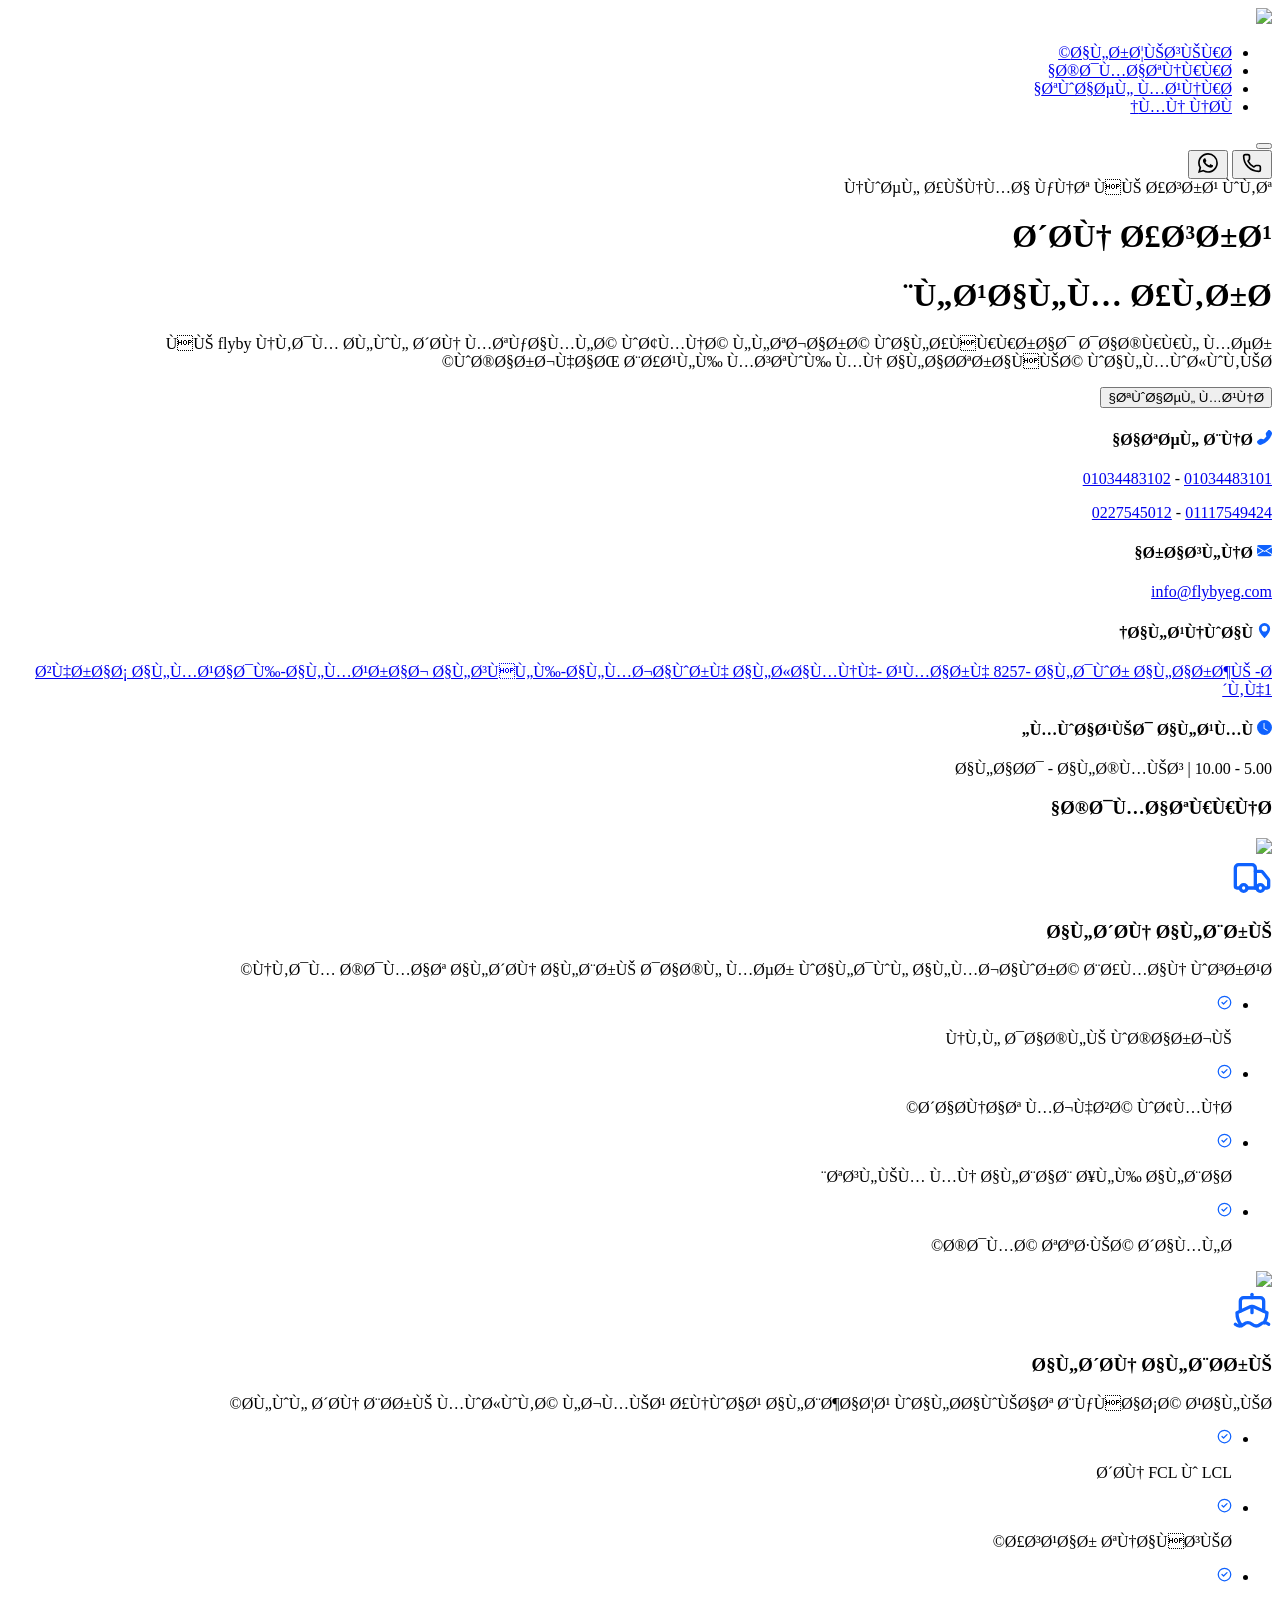
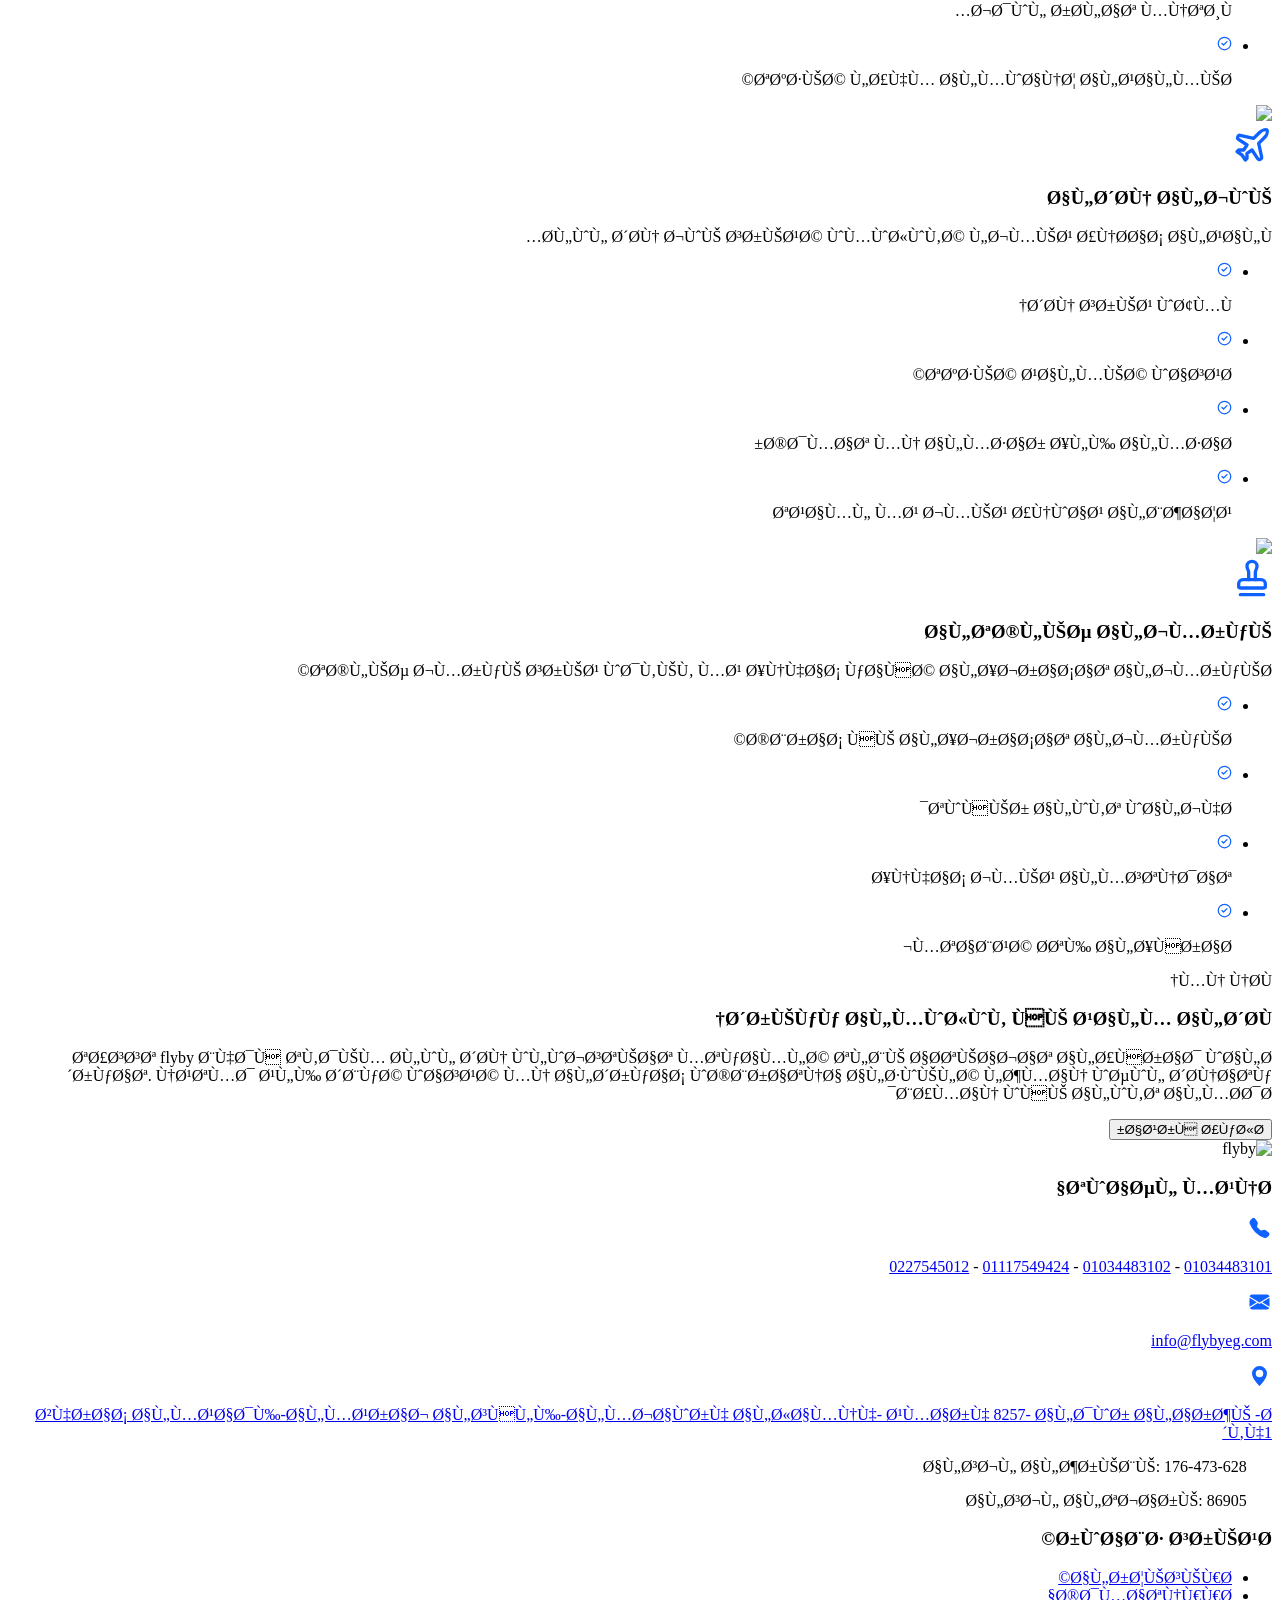
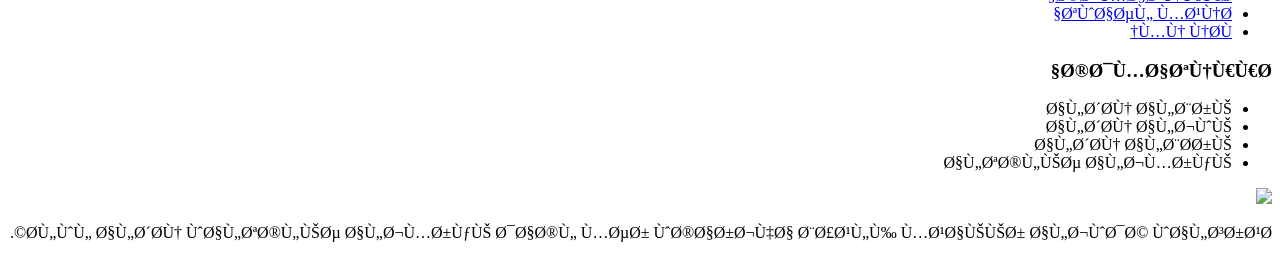
==== index.html @ 8a0c23fa "fixing whatsapp link" ====
<!DOCTYPE html>
<html lang="ar" dir="rtl">

</html>

<head>
    <meta charset="UTF-8 rtl">
    <meta name="viewport" content="width=device-width, initial-scale=1.0">
    <title>الرئيسية</title>
    <link rel="stylesheet" href="./الرئيسية/assets/home.css">
</head>

<body>

    <nav class="navbar">

        <div class="logo">
            <img src="./الرئيسية/assets/Home-images/nav-footer/logo.png">
        </div>



        <ul class="nav-links" id="nav-menu">
            <li>
                <a href="./index.html">الرئيسيـة</a>
            </li>

            <li>
                <a href="./خدماتنا/services.html">خدماتنــا</a>
            </li>

            <li>
                <a href="./تواصل معنا/ContactUs.html">تواصل معنـا</a>
            </li>

            <li>
                <a href="./من نحن/who.html">من نحن</a>
            </li>
        </ul>

        <button class="hamburger" id="hamburger-btn" aria-label="Toggle Navigation">
            <span></span>
            <span></span>
            <span></span>
        </button>

    </nav>

    <a href="tel:+20 10 34483101" id="phone-icon" class="box"><button class="btn"><svg
                xmlns="http://www.w3.org/2000/svg" width="24" height="20" viewBox="0 0 24 24" fill="none"
                stroke="currentColor" stroke-width="2" stroke-linecap="round" stroke-linejoin="round"
                class="lucide lucide-phone preview-icon">
                <path
                    d="M13.832 16.568a1 1 0 0 0 1.213-.303l.355-.465A2 2 0 0 1 17 15h3a2 2 0 0 1 2 2v3a2 2 0 0 1-2 2A18 18 0 0 1 2 4a2 2 0 0 1 2-2h3a2 2 0 0 1 2 2v3a2 2 0 0 1-.8 1.6l-.468.351a1 1 0 0 0-.292 1.233 14 14 0 0 0 6.392 6.384" />
            </svg></button></a>

    <a href="https://wa.me/+201034483102" id="whatsapp-icon" class="box"><button class="btn"><svg
                xmlns="http://www.w3.org/2000/svg" width="24" height="20" fill="currentColor" class="bi bi-whatsapp"
                viewBox="0 0 16 16">
                <path
                    d="M13.601 2.326A7.85 7.85 0 0 0 7.994 0C3.627 0 .068 3.558.064 7.926c0 1.399.366 2.76 1.057 3.965L0 16l4.204-1.102a7.9 7.9 0 0 0 3.79.965h.004c4.368 0 7.926-3.558 7.93-7.93A7.9 7.9 0 0 0 13.6 2.326zM7.994 14.521a6.6 6.6 0 0 1-3.356-.92l-.24-.144-2.494.654.666-2.433-.156-.251a6.56 6.56 0 0 1-1.007-3.505c0-3.626 2.957-6.584 6.591-6.584a6.56 6.56 0 0 1 4.66 1.931 6.56 6.56 0 0 1 1.928 4.66c-.004 3.639-2.961 6.592-6.592 6.592m3.615-4.934c-.197-.099-1.17-.578-1.353-.646-.182-.065-.315-.099-.445.099-.133.197-.513.646-.627.775-.114.133-.232.148-.43.05-.197-.1-.836-.308-1.592-.985-.59-.525-.985-1.175-1.103-1.372-.114-.198-.011-.304.088-.403.087-.088.197-.232.296-.346.1-.114.133-.198.198-.33.065-.134.034-.248-.015-.347-.05-.099-.445-1.076-.612-1.47-.16-.389-.323-.335-.445-.34-.114-.007-.247-.007-.38-.007a.73.73 0 0 0-.529.247c-.182.198-.691.677-.691 1.654s.71 1.916.81 2.049c.098.133 1.394 2.132 3.383 2.992.47.205.84.326 1.129.418.475.152.904.129 1.246.08.38-.058 1.171-.48 1.338-.943.164-.464.164-.86.114-.943-.049-.084-.182-.133-.38-.232" />
            </svg></button></a>

    <main>

        <div class="text-container">
            <span class="head-span">نوصل أينما كنت في أسرع وقت</span>
            <h1 class="first-title">شحن أسرع </h1>
            <h1 class="second-title">لعالم أقرب</h1>

            <p>في flyby نقدم حلول شحن متكاملة وآمنة للتجارة والأفــراد داخــل مصر وخارجها، بأعلى مستوى من الاحترافية
                والموثوقية
            </p>

            <div class="buttons">
                <!-- <button class="btn btn-primary first-button">اطلب عرض سعر</button> -->
                <a href="./تواصل معنا/ContactUs.html"><button class="btn btn-primary button">تواصل معنا</button></a>
            </div>

        </div>

    </main>

    <div class="left-section box">

        <div class="card">

            <div class="text-container">
                <h4>

                    <svg xmlns="http://www.w3.org/2000/svg" width="15" height="15" fill="#0F62FE"
                        class="bi bi-telephone" style="transform: scaleX(-1);" viewBox="0 0 16 16">
                        <path fill-rule="evenodd"
                            d="M1.885.511a1.745 1.745 0 0 1 2.61.163L6.29 2.98c.329.423.445.974.315 1.494l-.547 2.19a.68.68 0 0 0 .178.643l2.457 2.457a.68.68 0 0 0 .644.178l2.189-.547a1.75 1.75 0 0 1 1.494.315l2.306 1.794c.829.645.905 1.87.163 2.611l-1.034 1.034c-.74.74-1.846 1.065-2.877.702a18.6 18.6 0 0 1-7.01-4.42 18.6 18.6 0 0 1-4.42-7.009c-.362-1.03-.037-2.137.703-2.877z" />
                    </svg>
                    اتصل بنا
                </h4>
                <p><a href="tel:+201034483101">01034483101</a> - <a href="tel:+201034483102">01034483102</a></p>
                <p> <a href="tel:+201117549424">01117549424</a> - <a href="tel:0227545012">0227545012</a> </p>
            </div>

        </div>

        <div class="card">

            <div class="text-container">
                <h4>

                    <svg xmlns="http://www.w3.org/2000/svg" width="15" height="15" fill="#0F62FE" class="bi bi-envelope"
                        viewBox="0 0 16 16">
                        <path
                            d="M.05 3.555A2 2 0 0 1 2 2h12a2 2 0 0 1 1.95 1.555L8 8.414zM0 4.697v7.104l5.803-3.558zM6.761 8.83l-6.57 4.027A2 2 0 0 0 2 14h12a2 2 0 0 0 1.808-1.144l-6.57-4.027L8 9.586zm3.436-.586L16 11.801V4.697z" />
                    </svg>
                    راسلنا
                </h4>
                <p> <a href="mailto:info@flybyeg.com">info@flybyeg.com</a></p>
            </div>


        </div>

        <div class="card">

            <div class="text-container">
                <h4>
                    <svg xmlns="http://www.w3.org/2000/svg" width="15" height="15" fill="#0F62FE" class="bi bi-geo-alt"
                        viewBox="0 0 16 16">
                        <path d="M8 16s6-5.686 6-10A6 6 0 0 0 2 6c0 4.314 6 10 6 10m0-7a3 3 0 1 1 0-6 3 3 0 0 1 0 6" />
                    </svg>
                    العنوان
                </h4>
                <p><a href="https://maps.app.goo.gl/1MuejqLenzREb5rr9">زهراء المعادى-المعراج السفلى-المجاوره الثامنه-
                        عماره 8257- الدور الارضي -شقه1</a></p>
            </div>

        </div>

        <div class="card">

            <div class="text-container">
                <h4>
                    <svg xmlns="http://www.w3.org/2000/svg" width="15" height="15" fill="#0F62FE" class="bi bi-clock"
                        viewBox="0 0 16 16">
                        <path
                            d="M16 8A8 8 0 1 1 0 8a8 8 0 0 1 16 0M8 3.5a.5.5 0 0 0-1 0V9a.5.5 0 0 0 .252.434l3.5 2a.5.5 0 0 0 .496-.868L8 8.71z" />
                    </svg>
                    مواعيد العمل
                </h4>
                <p>الاحد - الخميس | 10.00 - 5.00</p>
            </div>



        </div>
    </div>

    <div class="second-div box">

        <h3 class="text-center mt-5">خدماتــنا</h3>

        <div class="card-container">

            <div class="card">
                <img src="./الرئيسية/assets/Home-images/Truck.jpg">

                <div class="text-container">

                    <div class="card-head text-center">
                        <svg xmlns="http://www.w3.org/2000/svg" width="40" height="40" viewBox="0 0 24 24" fill="none"
                            stroke="#0F62FE" stroke-width="2" stroke-linecap="round" stroke-linejoin="round"
                            class="head-svg lucide lucide-truck preview-icon">
                            <path d="M14 18V6a2 2 0 0 0-2-2H4a2 2 0 0 0-2 2v11a1 1 0 0 0 1 1h2" />
                            <path d="M15 18H9" />
                            <path d="M19 18h2a1 1 0 0 0 1-1v-3.65a1 1 0 0 0-.22-.624l-3.48-4.35A1 1 0 0 0 17.52 8H14" />
                            <circle cx="17" cy="18" r="2" />
                            <circle cx="7" cy="18" r="2" />
                        </svg>

                        <h3>الشحن البري</h3>
                    </div>

                    <div class="p-container">
                        <p class="text-center">نقدم خدمات الشحن البري داخل مصر والدول المجاورة بأمان وسرعة</p>

                        <div class="check-list">
                            <ul>
                                <li>

                                    <svg xmlns="http://www.w3.org/2000/svg" width="15" height="15" viewBox="0 0 24 24"
                                        fill="none" stroke="#0F62FE" stroke-width="2" stroke-linecap="round"
                                        stroke-linejoin="round" class="lucide lucide-circle-check preview-icon">
                                        <circle cx="12" cy="12" r="10" />
                                        <path d="m16 9-5.5 5.5L8 12" />
                                    </svg>

                                    <p>نقل داخلي وخارجي</p>

                                </li>

                                <li>

                                    <svg xmlns="http://www.w3.org/2000/svg" width="15" height="15" viewBox="0 0 24 24"
                                        fill="none" stroke="#0F62FE" stroke-width="2" stroke-linecap="round"
                                        stroke-linejoin="round" class="lucide lucide-circle-check preview-icon">
                                        <circle cx="12" cy="12" r="10" />
                                        <path d="m16 9-5.5 5.5L8 12" />
                                    </svg>

                                    <p>شاحنات مجهزة وآمنة</p>

                                </li>

                                <li>

                                    <svg xmlns="http://www.w3.org/2000/svg" width="15" height="15" viewBox="0 0 24 24"
                                        fill="none" stroke="#0F62FE" stroke-width="2" stroke-linecap="round"
                                        stroke-linejoin="round" class="lucide lucide-circle-check preview-icon">
                                        <circle cx="12" cy="12" r="10" />
                                        <path d="m16 9-5.5 5.5L8 12" />
                                    </svg>

                                    <p>تسليم من الباب إلى الباب</p>

                                </li>

                                <li>

                                    <svg xmlns="http://www.w3.org/2000/svg" width="15" height="15" viewBox="0 0 24 24"
                                        fill="none" stroke="#0F62FE" stroke-width="2" stroke-linecap="round"
                                        stroke-linejoin="round" class="lucide lucide-circle-check preview-icon">
                                        <circle cx="12" cy="12" r="10" />
                                        <path d="m16 9-5.5 5.5L8 12" />
                                    </svg>

                                    <p>خدمة تغطية شاملة</p>

                                </li>
                            </ul>
                        </div>
                    </div>
                </div>

            </div>

            <div class="card">
                <img src="./الرئيسية/assets/Home-images/sea_freight.jpg">

                <div class="text-container">

                    <div class="card-head text-center">

                        <svg xmlns="http://www.w3.org/2000/svg" width="40" height="40" viewBox="0 0 24 24" fill="none"
                            stroke="#0F62FE" stroke-width="2" stroke-linecap="round" stroke-linejoin="round"
                            class="head-svg lucide lucide-ship preview-icon">
                            <path d="M12 2v2" />
                            <path d="M12 9.189V13" />
                            <path d="M19 12V6a2 2 0 00-2-2H7a2 2 0 00-2 2v6" />
                            <path
                                d="M19.38 19A11.6 11.6 0 0021 13l-8.188-3.639a2 2 0 00-1.624 0L3 13.001a11.6 11.6 0 002.81 7.76" />
                            <path
                                d="M2 20c.6.5 1.2 1 2.5 1 2.5 0 2.5-2 5-2 1.3 0 1.9.5 2.5 1s1.2 1 2.5 1c2.5 0 2.5-2 5-2 1.3 0 1.9.5 2.5 1" />
                        </svg>

                        <h3>الشحن البحري</h3>
                    </div>

                    <div class="p-container">
                        <p class="text-center">حلول شحن بحري موثوقة لجميع أنواع البضائع والحاويات بكفاءة عالية</p>

                        <div class="check-list">
                            <ul>
                                <li>

                                    <svg xmlns="http://www.w3.org/2000/svg" width="15" height="15" viewBox="0 0 24 24"
                                        fill="none" stroke="#0F62FE" stroke-width="2" stroke-linecap="round"
                                        stroke-linejoin="round" class="lucide lucide-circle-check preview-icon">
                                        <circle cx="12" cy="12" r="10" />
                                        <path d="m16 9-5.5 5.5L8 12" />
                                    </svg>

                                    <p>شحن FCL و LCL</p>

                                </li>

                                <li>

                                    <svg xmlns="http://www.w3.org/2000/svg" width="15" height="15" viewBox="0 0 24 24"
                                        fill="none" stroke="#0F62FE" stroke-width="2" stroke-linecap="round"
                                        stroke-linejoin="round" class="lucide lucide-circle-check preview-icon">
                                        <circle cx="12" cy="12" r="10" />
                                        <path d="m16 9-5.5 5.5L8 12" />
                                    </svg>

                                    <p>أسعار تنافسية</p>

                                </li>

                                <li>

                                    <svg xmlns="http://www.w3.org/2000/svg" width="15" height="15" viewBox="0 0 24 24"
                                        fill="none" stroke="#0F62FE" stroke-width="2" stroke-linecap="round"
                                        stroke-linejoin="round" class="lucide lucide-circle-check preview-icon">
                                        <circle cx="12" cy="12" r="10" />
                                        <path d="m16 9-5.5 5.5L8 12" />
                                    </svg>

                                    <p>جدول رحلات منتظم</p>

                                </li>

                                <li>

                                    <svg xmlns="http://www.w3.org/2000/svg" width="15" height="15" viewBox="0 0 24 24"
                                        fill="none" stroke="#0F62FE" stroke-width="2" stroke-linecap="round"
                                        stroke-linejoin="round" class="lucide lucide-circle-check preview-icon">
                                        <circle cx="12" cy="12" r="10" />
                                        <path d="m16 9-5.5 5.5L8 12" />
                                    </svg>

                                    <p>تغطية لأهم الموانئ العالمية</p>

                                </li>
                            </ul>
                        </div>
                    </div>

                </div>

            </div>

            <div class="card">
                <img src="./الرئيسية/assets/Home-images/plane.jpg">

                <div class="text-container">

                    <div class="card-head text-center">
                        <svg xmlns="http://www.w3.org/2000/svg" width="40" height="40" viewBox="0 0 24 24" fill="none"
                            stroke="#0F62FE" stroke-width="2" stroke-linecap="round" stroke-linejoin="round"
                            class="text-center head-svg lucide lucide-plane preview-icon">
                            <path
                                d="M17.8 19.2 16 11l3.5-3.5C21 6 21.5 4 21 3c-1-.5-3 0-4.5 1.5L13 8 4.8 6.2c-.5-.1-.9.1-1.1.5l-.3.5c-.2.5-.1 1 .3 1.3L9 12l-2 3H4l-1 1 3 2 2 3 1-1v-3l3-2 3.5 5.3c.3.4.8.5 1.3.3l.5-.2c.4-.3.6-.7.5-1.2z" />
                        </svg>

                        <h3 class="text-center">الشحن الجوي</h3>
                    </div>


                    <div class="p-container">
                        <p class="text-center">حلول شحن جوي سريعة وموثوقة لجميع أنحاء العالم</p>

                        <div class="check-list">
                            <ul>
                                <li>

                                    <svg xmlns="http://www.w3.org/2000/svg" width="15" height="15" viewBox="0 0 24 24"
                                        fill="none" stroke="#0F62FE" stroke-width="2" stroke-linecap="round"
                                        stroke-linejoin="round" class="lucide lucide-circle-check preview-icon">
                                        <circle cx="12" cy="12" r="10" />
                                        <path d="m16 9-5.5 5.5L8 12" />
                                    </svg>

                                    <p>شحن سريع وآمن</p>

                                </li>

                                <li>

                                    <svg xmlns="http://www.w3.org/2000/svg" width="15" height="15" viewBox="0 0 24 24"
                                        fill="none" stroke="#0F62FE" stroke-width="2" stroke-linecap="round"
                                        stroke-linejoin="round" class="lucide lucide-circle-check preview-icon">
                                        <circle cx="12" cy="12" r="10" />
                                        <path d="m16 9-5.5 5.5L8 12" />
                                    </svg>

                                    <p>تغطية عالمية واسعة</p>

                                </li>

                                <li>

                                    <svg xmlns="http://www.w3.org/2000/svg" width="15" height="15" viewBox="0 0 24 24"
                                        fill="none" stroke="#0F62FE" stroke-width="2" stroke-linecap="round"
                                        stroke-linejoin="round" class="lucide lucide-circle-check preview-icon">
                                        <circle cx="12" cy="12" r="10" />
                                        <path d="m16 9-5.5 5.5L8 12" />
                                    </svg>

                                    <p>خدمات من المطار إلى المطار</p>

                                </li>

                                <li>

                                    <svg xmlns="http://www.w3.org/2000/svg" width="15" height="15" viewBox="0 0 24 24"
                                        fill="none" stroke="#0F62FE" stroke-width="2" stroke-linecap="round"
                                        stroke-linejoin="round" class="lucide lucide-circle-check preview-icon">
                                        <circle cx="12" cy="12" r="10" />
                                        <path d="m16 9-5.5 5.5L8 12" />
                                    </svg>

                                    <p>تعامل مع جميع أنواع البضائع</p>

                                </li>
                            </ul>
                        </div>
                    </div>

                </div>

            </div>

            <div class="card">
                <img src="./الرئيسية/assets/Home-images/Paper.jpg">
                <div class="text-container">

                    <div class="card-head text-center">
                        <svg xmlns="http://www.w3.org/2000/svg" width="40" height="40" viewBox="0 0 24 24" fill="none"
                            stroke="#0F62FE" stroke-width="2" stroke-linecap="round" stroke-linejoin="round"
                            class="head-svg lucide lucide-stamp preview-icon">
                            <path d="M14 13V8.5C14 7 15 7 15 5a3 3 0 0 0-6 0c0 2 1 2 1 3.5V13" />
                            <path
                                d="M20 15.5a2.5 2.5 0 0 0-2.5-2.5h-11A2.5 2.5 0 0 0 4 15.5V17a1 1 0 0 0 1 1h14a1 1 0 0 0 1-1z" />
                            <path d="M5 22h14" />
                        </svg>
                        <h3>التخليص الجمركي</h3>
                    </div>

                    <div class="p-container">
                        <p class="text-center">تخليص جمركي سريع ودقيق مع إنهاء كافة الإجراءات الجمركية</p>

                        <div class="check-list">
                            <ul>
                                <li>

                                    <svg xmlns="http://www.w3.org/2000/svg" width="15" height="15" viewBox="0 0 24 24"
                                        fill="none" stroke="#0F62FE" stroke-width="2" stroke-linecap="round"
                                        stroke-linejoin="round" class="lucide lucide-circle-check preview-icon">
                                        <circle cx="12" cy="12" r="10" />
                                        <path d="m16 9-5.5 5.5L8 12" />
                                    </svg>

                                    <p>خبراء في الإجراءات الجمركية</p>

                                </li>

                                <li>

                                    <svg xmlns="http://www.w3.org/2000/svg" width="15" height="15" viewBox="0 0 24 24"
                                        fill="none" stroke="#0F62FE" stroke-width="2" stroke-linecap="round"
                                        stroke-linejoin="round" class="lucide lucide-circle-check preview-icon">
                                        <circle cx="12" cy="12" r="10" />
                                        <path d="m16 9-5.5 5.5L8 12" />
                                    </svg>

                                    <p>توفير الوقت والجهد</p>

                                </li>

                                <li>

                                    <svg xmlns="http://www.w3.org/2000/svg" width="15" height="15" viewBox="0 0 24 24"
                                        fill="none" stroke="#0F62FE" stroke-width="2" stroke-linecap="round"
                                        stroke-linejoin="round" class="lucide lucide-circle-check preview-icon">
                                        <circle cx="12" cy="12" r="10" />
                                        <path d="m16 9-5.5 5.5L8 12" />
                                    </svg>

                                    <p>إنهاء جميع المستندات</p>

                                </li>

                                <li>

                                    <svg xmlns="http://www.w3.org/2000/svg" width="15" height="15" viewBox="0 0 24 24"
                                        fill="none" stroke="#0F62FE" stroke-width="2" stroke-linecap="round"
                                        stroke-linejoin="round" class="lucide lucide-circle-check preview-icon">
                                        <circle cx="12" cy="12" r="10" />
                                        <path d="m16 9-5.5 5.5L8 12" />
                                    </svg>

                                    <p>متابعة حتى الإفراج</p>

                                </li>
                            </ul>
                        </div>
                    </div>

                </div>


            </div>

        </div>

    </div>

    <div class="who-are-we box">

        <div class="text-container">
            <span class="head-span">من نحن</span>
            <h3>شريكك الموثوق في عالم الشحن</h3>
            <p>تأسست flyby بهدف تقديم حلول شحن ولوجستيات متكاملة تلبي احتياجات الأفراد والشركات. نعتمد على شبكة
                واسعة من الشركاء وخبراتنا الطويلة لضمان وصول شحناتك بأمان وفي الوقت المحدد</p>
            <a href="./من نحن/who.html"><button class="btn btn-primary button">اعرف أكثر</button></a>
        </div>

        <img src="./الرئيسية/assets/Home-images/who.png" alt="flyby">

    </div>

    <footer>
        <div class="first-group">

            <h3>تواصل معنا</h3>

            <div class="link">
                <svg xmlns="http://www.w3.org/2000/svg" width="25" height="20" fill="#0F62FE"
                    class="bi bi-telephone-fill" viewBox="0 0 16 16">
                    <path fill-rule="evenodd"
                        d="M1.885.511a1.745 1.745 0 0 1 2.61.163L6.29 2.98c.329.423.445.974.315 1.494l-.547 2.19a.68.68 0 0 0 .178.643l2.457 2.457a.68.68 0 0 0 .644.178l2.189-.547a1.75 1.75 0 0 1 1.494.315l2.306 1.794c.829.645.905 1.87.163 2.611l-1.034 1.034c-.74.74-1.846 1.065-2.877.702a18.6 18.6 0 0 1-7.01-4.42 18.6 18.6 0 0 1-4.42-7.009c-.362-1.03-.037-2.137.703-2.877z" />
                </svg>
                <p><a href="tel:+201034483101">01034483101</a> - <a href="tel:+201034483102">01034483102</a> - <a
                        href="tel:+201117549424">01117549424</a> - <a href="tel:0227545012">0227545012</a> </p>
            </div>

            <div class="link">

                <svg xmlns="http://www.w3.org/2000/svg" width="25" height="20" fill="#0F62FE"
                    class="bi bi-envelope-fill" viewBox="0 0 16 16">
                    <path
                        d="M.05 3.555A2 2 0 0 1 2 2h12a2 2 0 0 1 1.95 1.555L8 8.414zM0 4.697v7.104l5.803-3.558zM6.761 8.83l-6.57 4.027A2 2 0 0 0 2 14h12a2 2 0 0 0 1.808-1.144l-6.57-4.027L8 9.586zm3.436-.586L16 11.801V4.697z" />
                </svg>

                <p><a href="mailto:info@flybyeg.com">info@flybyeg.com</a></p>

            </div>

            <div class="link">

                <svg xmlns="http://www.w3.org/2000/svg" width="25" height="20" fill="#0F62FE" class="bi bi-geo-alt-fill"
                    viewBox="0 0 16 16">
                    <path d="M8 16s6-5.686 6-10A6 6 0 0 0 2 6c0 4.314 6 10 6 10m0-7a3 3 0 1 1 0-6 3 3 0 0 1 0 6" />
                </svg>

                <p><a href="https://maps.app.goo.gl/1MuejqLenzREb5rr9">زهراء المعادى-المعراج السفلى-المجاوره الثامنه-
                        عماره 8257- الدور الارضي -شقه1</a></p>

            </div>

            <div class="link" style="margin-right: 2%;">

                <p>السجل الضريبي: 176-473-628 </p>
                <p>السجل التجاري: 86905</p>

            </div>




        </div>
        </div>

        <div class="second-group">

            <h3>روابط سريعة</h3>

            <ul class="links">
                <li>
                    <a href="./index.html">الرئيسيـة</a>
                </li>

                <li>
                    <a href="./خدماتنا/services.html">خدماتنــا</a>
                </li>

                <li>
                    <a href="./تواصل معنا/ContactUs.html">تواصل معنا</a>
                </li>

                <li>
                    <a href="./من نحن/who.html">من نحن</a>
                </li>
            </ul>

        </div>

        <div class="third-group">
            <h3>خدماتنــا</h3>
            <ul class="links">
                <li>الشحن البري</li>
                <li>الشحن الجوي</li>
                <li>الشحن البحري</li>
                <li>التخليص الجمركي</li>
            </ul>
        </div>

        <div class="fourth-group">
            <img src="./الرئيسية/assets/Home-images/nav-footer/logo.png">
            <p>حلول الشحن والتخليص الجمركي داخل مصر وخارجها بأعلى معايير الجودة والسرعة.</p>
        </div>
    </footer>

    <script src="./الرئيسية/assets/home.js"></script>
</body>
---- الرئيسية/assets/home.css ----
@font-face {
    font-family: Cairo;
    src: url(../../fonts/Cairo/Cairo-VariableFont_slnt\,wght.ttf);
}

@font-face {
    font-family: Tajawal;
    src: url(../../fonts/Tajawal/Tajawal-Bold.ttf);
}

body {
    margin: 0;
    font-family: Cairo;
}

h1,
h2,
h3,
h4,
h5,
h6 {
    font-family: Tajawal;
    font-weight: bold;
}

.text-center {
    text-align: center;
}

.btn {
    background-color: #0F62FE;
    color: white;
    transition: all ease 0.3s;
    font-family: Cairo;
    border-radius: 5px;
    border: #0F62FE solid 2px;
    cursor: pointer;
    padding: 5px 10px;
}

.btn:hover {
    transform: scale(1.1);
}

#phone-icon {
    position: fixed;
    bottom: 10%;
    right: 5%;
    z-index: 2000;
}

#whatsapp-icon {
    position: fixed;
    bottom: 10%;
    left: 5%;
    z-index: 2000;
}

#whatsapp-icon svg,
#phone-icon svg {
    display: flex;
    align-self: center;
}

.box {
    opacity: 0;
    transform: translateY(50px);
    transition: all 0.6s ease-out;
}

.box.show {
    opacity: 1;
    transform: translateY(0);
}

/*--------------------------------------------------------------------------NavbarStyling------------------------------------------*/
.navbar {
    display: flex;
    justify-content: space-between;
    align-items: center;
    background-color: #062150;
    color: white;
    padding: 0px 4%;
    position: sticky;
    top: 0;
    z-index: 1;
    white-space: nowrap;
    z-index: 10001;
}

.hamburger {
    display: none;
    display: flex;
    flex-direction: column;
    justify-content: space-between;
    width: 28px;
    min-height: 25px !important;
    max-height: 25px;
    background: transparent;
    cursor: pointer;
    padding: 1.5%;
}

.hamburger span {
    width: 100%;
    border: #0F62FE solid 1px;
    background-color: #0F62FE;
    border-radius: 2px;
    margin-bottom: 0px;
    display: none;
}

.logo {
    width: 6rem
}

.navbar img {
    width: 100%;
    height: auto;
}

nav button {
    background-color: #0F62FE;
    padding: 8px;
    border-radius: 7px;
    transition: all ease 0.3s;
    font-weight: bold;
    border: none;
    justify-self: end;
    color: white;
    white-space: nowrap;
}

nav ul {
    display: flex;
    gap: 3rem;
    list-style: none;
}

li a {
    color: white;
    text-decoration: none;
    transition: all ease 0.3s;
    font-size: 14px;
}

li a:hover {
    color: #0F62FE;
}

/* --------------------------Main Stying----------------------------- */

main {
    background-image: url('./hero.png');
    background-position: center;
    background-repeat: no-repeat;
    background-size: cover;
    height: 94vh;
    display: flex;
    justify-content: end;
}

main h1 {
    margin-top: 5px;
    margin-bottom: 0;
}

main .text-container {
    display: flex;
    justify-content: center;
    flex-direction: column;
    width: 100%;
    max-width: 311px;
    text-align: right;
    margin-left: 5%;
}

.head-span {
    color: #0F62FE;
    background-color: #F5F9FF;
    border-radius: 20px;
    padding: 10px;
    width: fit-content;
    margin-bottom: 1%;
    font-size: small;
    font-family: Cairo;
}

main .second-title {
    color: #0348C9;
}

main .button {
    background-color: #0F62FE;
    color: white;
    transition: all ease 0.3s;
}

main .button:hover {
    background-color: #0F62FE;
    color: white;
    transform: scale(1.1);
}

main p {
    /* width: 25%; */
    text-align: right;
}

main .first-button {
    margin-right: 5%;
}

main .buttons {
    display: flex;
    width: 100%;
    justify-content: right;
    font-family: Cairo;
}

/* -----------------Contact Us info-------------- */

/* --------------Left Section Styling--------------- */
.left-section h4 {
    margin-bottom: 5px;
    font-size: 15px;
    text-align: right;
}

.left-section h4 {
    height: 3vh;
    justify-content: center;
    width: 100%;
    display: flex;
    gap: 5%;
}

.left-section svg {
    align-self: center;
}

.left-section p {
    margin-top: 0px;
    max-width: 300px;
    color: grey;
    font-size: 12px;
    text-align: right;
}

.left-section a {
    color: grey;
    text-decoration: none;
    transition: all ease 0.3s;
}

.left-section a:hover {
    color: #0F62FE;
}

.left-section {
    margin-top: 5%;
    gap: 3%;
    align-items: end;
    display: flex;
    justify-content: center;
    width: 90%;
    flex-wrap: wrap;
    margin-inline: auto;
}

.left-section .card {
    align-self: normal;
    width: 20%;
    border: none;
    background-color: rgb(158 158 158 / 7%);
    min-width: 230px;
}

.left-section .text-container {
    padding: 10%;
    align-items: center;
    flex-direction: column;
    display: flex;
}

/* -----------------Cards styling---------------- */

.second-div {
    display: flex;
    gap: 2%;
    justify-content: center;
    flex-wrap: wrap;
    flex-direction: column;
    margin-top: 3%;
}

.second-div .card-head {
    display: flex;
    flex-direction: column;
    align-items: center;
}

.text-center {
    text-align: center;
}

.second-div .card-container {
    display: flex;
    gap: 2%;
    justify-content: center;
    text-align: right;
    flex-wrap: wrap;
}

.second-div img {
    width: 100%;
    height: auto;
    border-top-left-radius: 5%;
    border-top-right-radius: 5%;
    border-bottom-left-radius: 0%;
    border-bottom-right-radius: 0%;
}

.second-div h3 {
    color: #0348C9;
    font-size: 30px;
}

.second-div .text-container h3 {
    font-size: 22px;
    margin-top: 5px;
    margin-bottom: 0;
}

.second-div .text-container p {
    font-size: 12px;
}

.second-div .text-container .head-svg {
    background-color: white;
    border-radius: 16%;
    box-shadow: 0 10px 20px rgba(226, 232, 224, 0.5);
    margin-top: -25px;
    position: relative;
    z-index: 1000;
    padding: 4%;
}

.second-div .text-container {
    background-color: white;
    border-top-left-radius: 0%;
    border-top-right-radius: 0%;
    border-bottom-left-radius: 5%;
    border-bottom-right-radius: 5%;
    box-shadow: 0 4px 12px rgba(226, 232, 224, 0.5);
    position: relative;
}

.second-div .card {
    min-width: 170px;
    flex: 0 0 17%;
    transition: all ease 0.3s;
    margin-top: 1%;
    border: none;
}

.second-div .text-container {
    transition: all ease 0.3s;
    padding-bottom: 2%;

}

.second-div .card:hover {
    transform: scale(1.1);
}

.second-div .card:hover .text-container {
    transform: translateY(-20px);
}

.second-div ul {
    list-style: none;
    display: flex;
    padding: 0;
    flex-direction: column;
    align-items: end;
}

.second-div .text-container p {
    color: grey;
}

.second-div .p-container p {
    padding: 0px 10px 0px 10px;
}

li {
    display: flex;
    gap: 1%;
    flex: 1;
    width: 95%;
    margin-bottom: 2%;
}

li p {
    min-width: 150px;
    padding: 0 !important;
    text-align: right;
    margin: 0;
}


li svg {
    min-width: 25px;
    align-self: center;
}

.second-div .p-container svg {
    margin-top: 4px;
}

/* ------------------Who Are We Styling--------------- */

.who-are-we {
    display: flex;
    flex-wrap: wrap;
    flex-direction: row;
    margin-top: 8%;
    gap: 3%;
    justify-content: center;
    text-align: right;
}

.who-are-we .head-span {
    font-size: 15px;
}

.who-are-we img {
    width: 40%;
    height: auto;
    border-radius: 10px;
}

.who-are-we .text-container {
    width: 40%;
    margin-top: 15px;
    display: flex;
    flex-direction: column;
}

.who-are-we .text-container h3 {
    color: #0348C9;
    margin-top: 4%;
    margin-bottom: 4%;
}

.who-are-we .text-container p {
    max-width: 400px;
}

/*-------------------------------------------Footer Styling------------------------------------*/
footer {
    display: flex;
    flex-wrap: wrap;
    background-color: #062150;
    color: white;
    padding: 1rem 2rem;
    gap: 5rem;
    margin-top: 5%;
}

footer p,
footer a,
footer li {
    font-size: 14px;
}

footer a {
    color: white;
    transition: all ease 0.3s;
    text-decoration: none;
}

footer a:hover {
    color: #0F62FE;
}

footer>div {
    flex: 1;
}

.first-group .link {
    display: flex;
    gap: 1rem;
    white-space: nowrap;
}

.first-group svg {
    align-self: center;
}

.second-group .links,
.third-group .links {
    display: flex;
    flex-direction: column;
    white-space: nowrap;
    padding-right: 0;
    gap: 2rem;
}

.fourth-group {
    display: flex;
    flex-direction: column;
    text-align: center;
}

.fourth-group img {
    width: 100%;
    height: auto;
    margin-left: 0;
    margin-top: 1rem;
}

/*---------------------------Media Quereies---------------------------------- */

@media (max-width: 576px) {

    body {
        font-size: 1rem;
        line-height: 1.5;
    }

    h1,
    .h1 {
        font-size: 30px;
        line-height: 1.25;
        margin-bottom: 1rem;
    }

    h2,
    .h2 {
        font-size: 1.375rem;
        line-height: 1.3;
        margin-bottom: 0.875rem;
    }

    h3,
    .h3 {
        font-size: 15px !important;
        line-height: 1.4;
        margin-bottom: 0.75rem;
    }

    p,
    li,
    span {
        font-size: 12px;
        margin-bottom: 0.875rem;
    }

    small,
    .caption,
    .text-muted {
        font-size: 0.875rem;
        line-height: 1.4;
    }

    input,
    select,
    textarea,
    button,
    .btn {
        font-size: 10px !important;
        padding: 5px 12px;
    }

    span {
        font-size: 12px !important;
    }

    html,
    body {
        max-width: 100%;
        overflow-x: hidden;
    }

    * {
        box-sizing: border-box;
    }

    nav {
        position: sticky !important;
    }

    .hamburger {
        display: flex;
        border: #0F62FE solid 1px;
        margin-left: 2%;
    }

    .hamburger span {
        display: flex;

    }

    .nav-links {
        display: none;
        flex-direction: column;
        position: absolute;
        top: 62%;
        left: 0;
        width: 100%;
        background-color: #0F62FE;
        padding: 20px;
        box-shadow: 0 4px 6px rgba(0, 0, 0, 0.1);
        gap: 16px;
    }

    .nav-links li a:hover {
        color: #062150 !important;
    }

    .nav-links li a {
        transition: all ease 0.2s;
    }

    .nav-links.active {
        display: flex;
    }

    footer {
        flex-direction: column;
        gap: 1rem;
    }

    footer p,
    footer a,
    footer li {
        font-size: 10px;
    }

    footer .first-group .link {
        white-space: wrap;
    }

    footer .first-group svg {
        width: 20px !important;
        height: 15px !important;
        margin-bottom: 5%;
    }

    .second-group .links,
    .third-group .links {
        flex-direction: row;
    }

    footer .first-group,
    footer .second-group,
    footer .third-group {
        width: 100%;
    }

    footer ul {
        gap: 1rem;
    }

    /*------------------------ main------------------------------*/
    main .text-container {
        margin-top: 40%;
        justify-content: flex-start;
    }

    main span {
        font-size: 10px !important;
        margin-bottom: 10% !important;
    }

    /*--------------------------- who are we ----------------------*/

    .who-are-we {
        flex-direction: column;
    }

    .who-are-we img,
    .who-are-we .text-container {
        width: 90%;
        align-self: center;
    }

    .who-are-we img {
        margin-top: 12px;
    }

    .who-are-we button {
        padding: 5px 15px !important;
    }

    h3 {
        font-size: 15px;
    }


    .second-div .text-container h3 {
        margin-bottom: 10px;
    }

    /*--------------------------Contact Us--------------------------- */
    .left-section .card {
        margin-top: 10px;
        min-width: 135px;
    }

    .left-section h4 {
        margin-bottom: 5px;
        font-size: 12px;
    }

    .left-section svg {
        align-self: normal;
    }

    .left-section p {
        max-width: 136px;
        font-size: 8px;
        text-align: center;
        margin-bottom: 0;
    }

    /*--------------------------second div---------------------------*/
    .second-div .p-container p {
        font-size: 8px !important;
    }

    .second-div .head-svg {
        width: 30px !important;
        height: 30px !important;
        margin-top: -20px !important;
    }

    .second-div li svg {
        width: 5px !important;
        height: 12px !important;
        margin-top: 0 !important
    }


    .who-are-we .text-container p {
        font-size: 12px;
    }
}
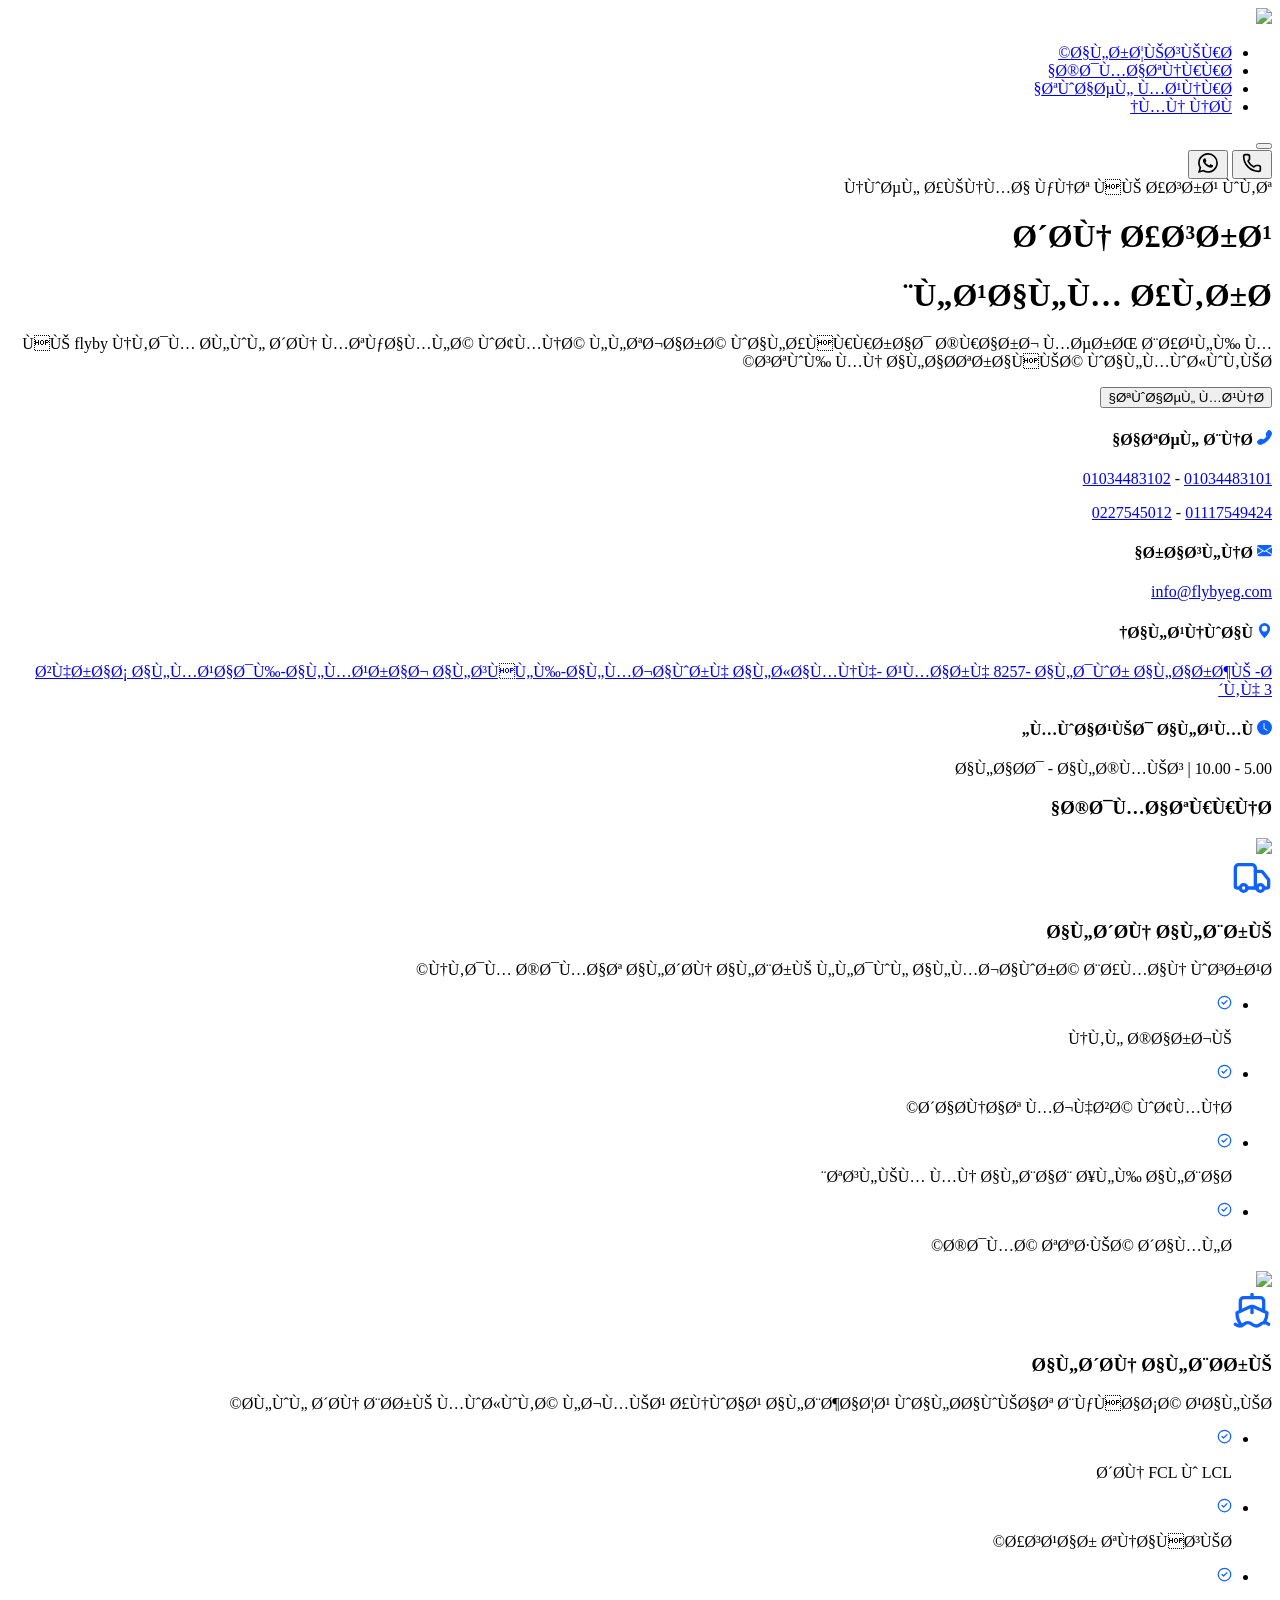
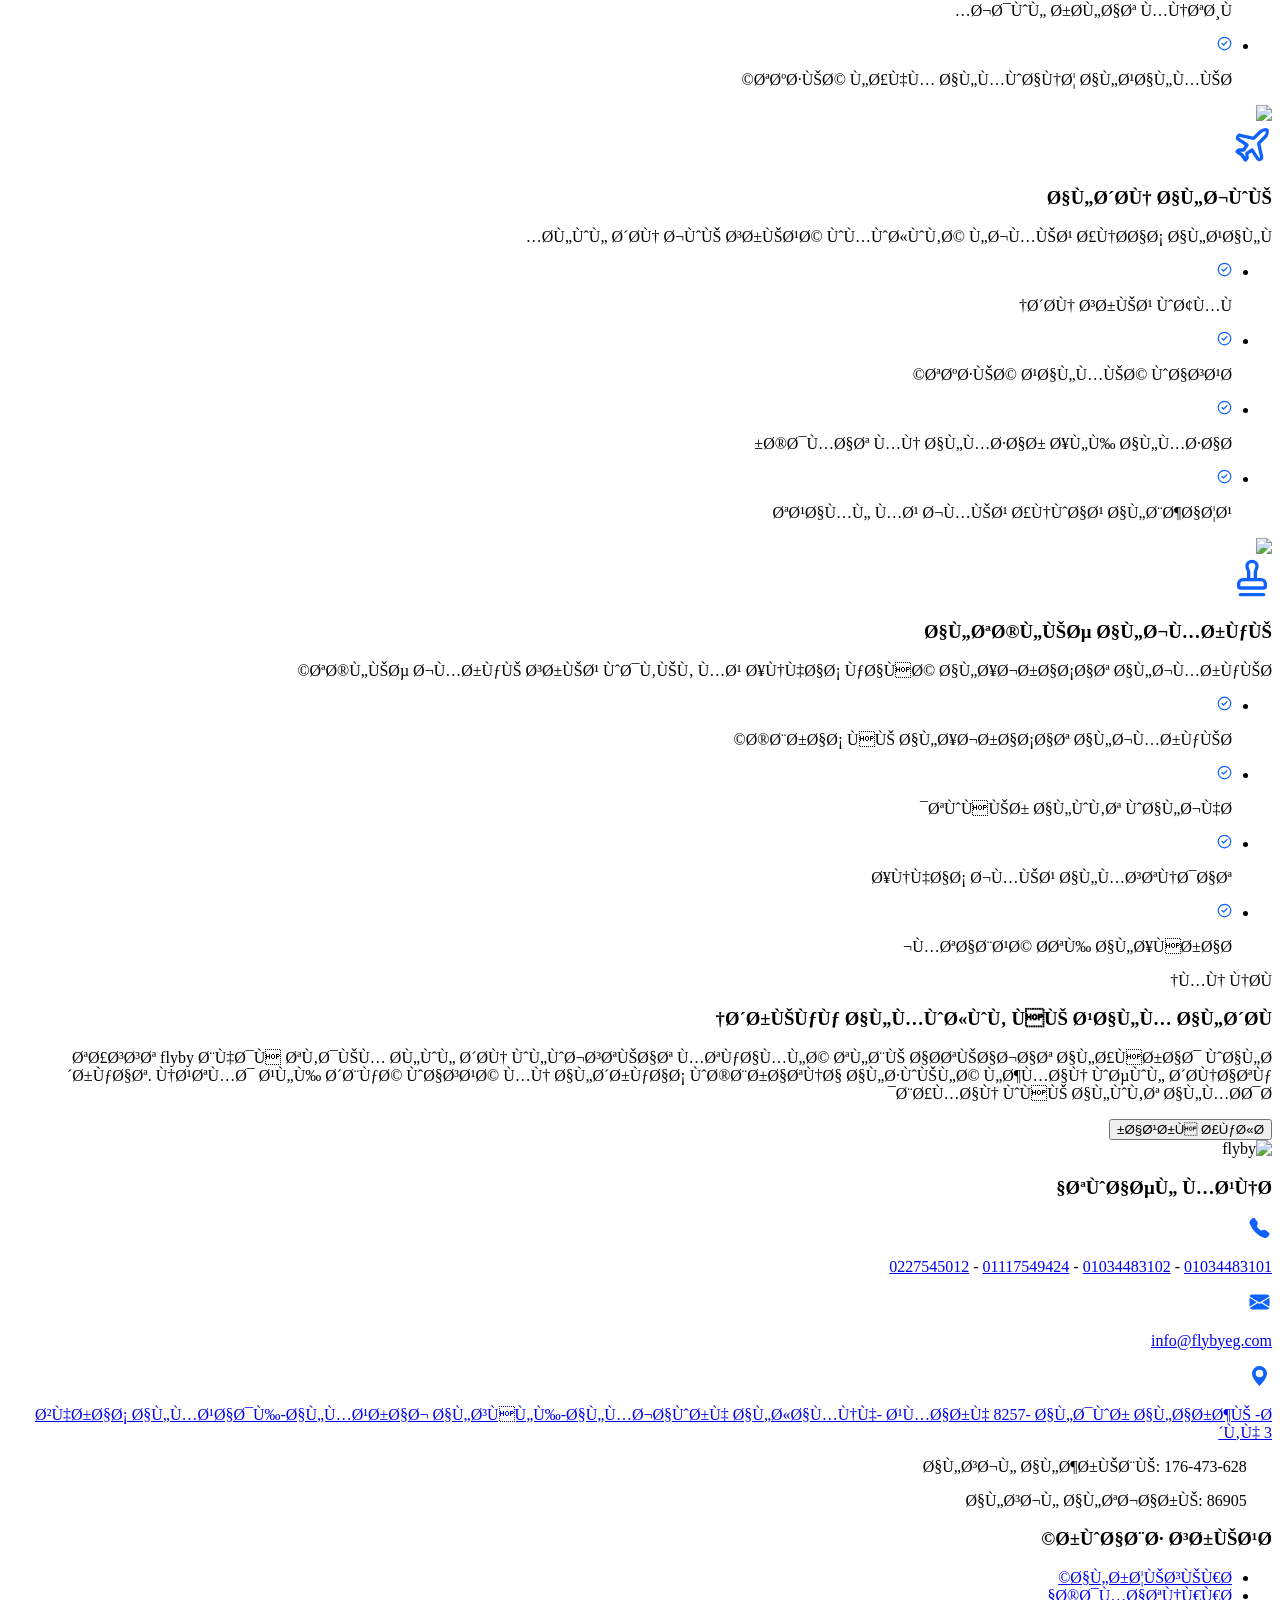
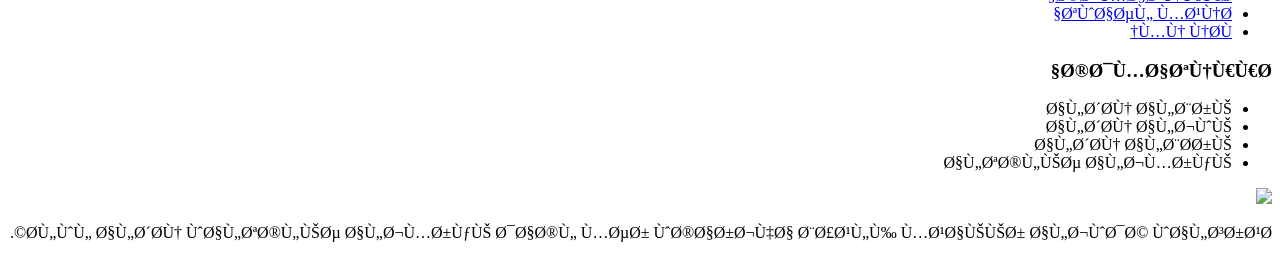
==== commit 9f789c88: "Add type to services and edit content" ====
--- a/index.html
+++ b/index.html
@@ -68,7 +68,7 @@
             <h1 class="first-title">شحن أسرع </h1>
             <h1 class="second-title">لعالم أقرب</h1>
 
-            <p>في flyby نقدم حلول شحن متكاملة وآمنة للتجارة والأفــراد داخــل مصر وخارجها، بأعلى مستوى من الاحترافية
+            <p>في flyby نقدم حلول شحن متكاملة وآمنة للتجارة والأفــراد خـارج مصر، بأعلى مستوى من الاحترافية
                 والموثوقية
             </p>
 
@@ -130,7 +130,7 @@
                     العنوان
                 </h4>
                 <p><a href="https://maps.app.goo.gl/1MuejqLenzREb5rr9">زهراء المعادى-المعراج السفلى-المجاوره الثامنه-
-                        عماره 8257- الدور الارضي -شقه1</a></p>
+                        عماره 8257- الدور الارضي -شقه 3</a></p>
             </div>
 
         </div>
@@ -180,7 +180,7 @@
                     </div>
 
                     <div class="p-container">
-                        <p class="text-center">نقدم خدمات الشحن البري داخل مصر والدول المجاورة بأمان وسرعة</p>
+                        <p class="text-center">نقدم خدمات الشحن البري للدول المجاورة بأمان وسرعة</p>
 
                         <div class="check-list">
                             <ul>
@@ -193,7 +193,7 @@
                                         <path d="m16 9-5.5 5.5L8 12" />
                                     </svg>
 
-                                    <p>نقل داخلي وخارجي</p>
+                                    <p>نقل خارجي</p>
 
                                 </li>
 
@@ -543,7 +543,7 @@
                 </svg>
 
                 <p><a href="https://maps.app.goo.gl/1MuejqLenzREb5rr9">زهراء المعادى-المعراج السفلى-المجاوره الثامنه-
-                        عماره 8257- الدور الارضي -شقه1</a></p>
+                        عماره 8257- الدور الارضي -شقه 3</a></p>
 
             </div>
 
